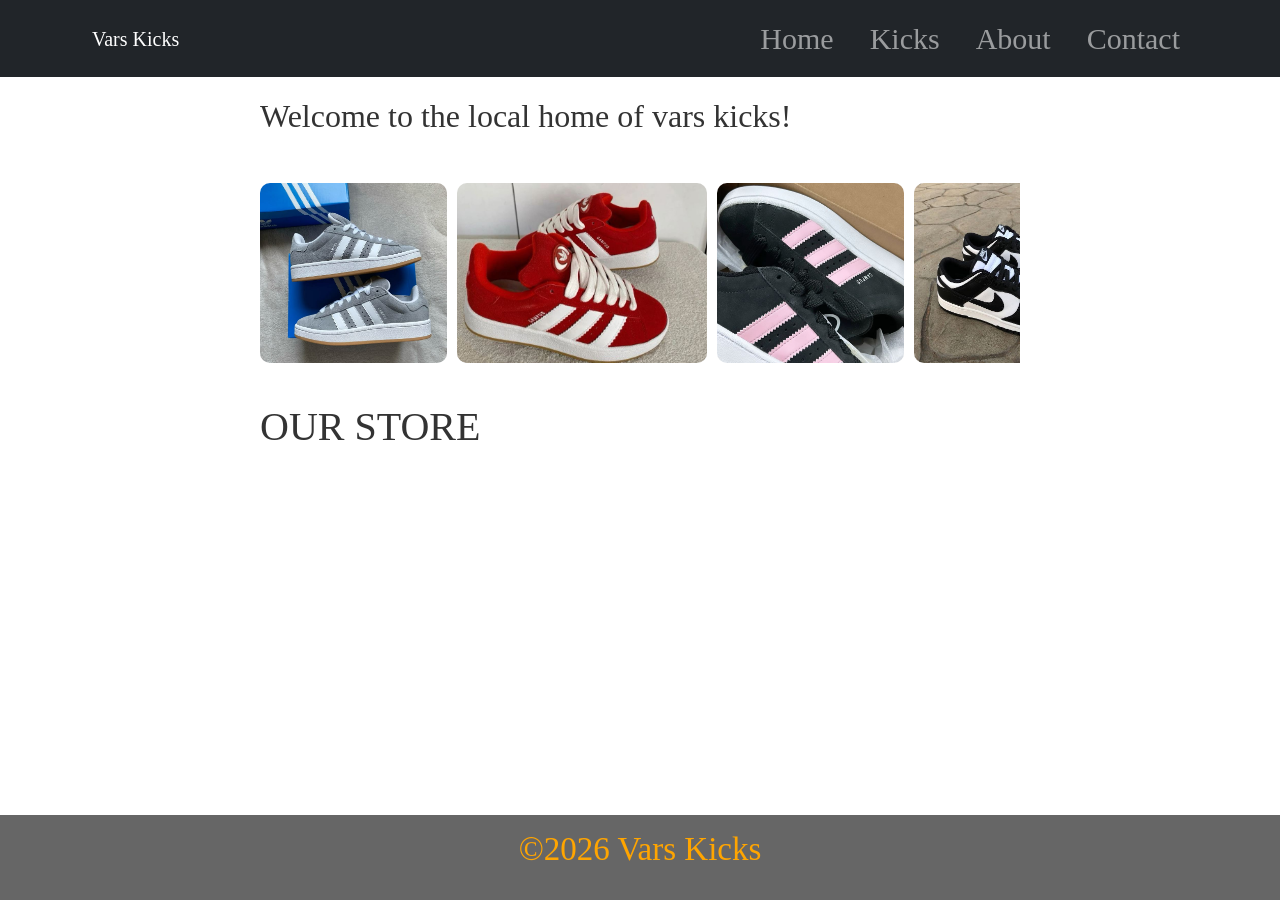
==== index.html @ 7d84057b "Fix HTML formatting and add store heading" ====
<!DOCTYPE html>
<html lang="en">
<head>
<meta charset="UTF-8">
<meta name="viewport" content="width=device-width,initial-scale=1.0">
<title>Vars Kicks</title>
  <!--Bootstrap CSS-->
  <link href="https://cdn.jsdelivr.net/npm/bootstrap@5.3.0/dist/css/bootstrap.min.css" rel="stylesheet">
  <!--Custom CSS-->
  <link rel="stylesheet" href="styles.css">
</head>
<body>
  <header class="header 1">
    
    <nav class="navbar navbar-expand-lg navbar-dark bg-dark">
      <div class="container">
        <a class="navbar-brand" href="index.html">Vars Kicks</a>
        <button class="navbar-toggler" type="button" data-bs-toggle"collapse" data-bs-target="#navbarNav">
          <span class="navbar-toggler-icon"></span>
        </button>
        <div class="collapse navbar-collapse" id="navbarNav">
          <ul class="navbar-nav ms-auto">
            <li class="nav-item">
              <a class="nav-link" href="index.html">Home</a>
            </li>
             <li class="nav-item">
              <a class="nav-link" href="kicks.html">Kicks</a>
            </li>
            <li class="nav-item">
              <a class="nav-link" href="about.html">About</a>
            </li>
            <li class="nav-item">
              <a class="nav-link" href="contact.html">Contact</a>
            </li>
          </ul>
        </div>
      </div>
    </nav>
   
   </header>
  <main >
   
      <h2 style="font-family:IMPACT;">Welcome to the local home of vars kicks!</h2>
      
  
<section class="image-slider">
  
    <div class="slide-track">

        <img src="images/adidas campus grey.jpg" alt="">
        <img src="images/adidas campus red suede.jpg" alt="">
        <img src="images/adidas campus.jpg" alt="">
        <img src="images/black dunk.jpg" alt="">
        <img src="images/blue dunk.jpg" alt="">
        <img src="images/brown dunk.jpg" alt="">
        <img src="images/campus.jpg" alt="">
        <img src="images/maroon dunk.jpg" alt="">
        <img src="images/red xl.jpg" alt="">
        <img src="images/pumaxl.jpg" alt="">


        <!-- Duplicate images for smooth looping -->
       <img src="images/adidas campus grey.jpg" alt="">
        <img src="images/adidas campus red suede.jpg" alt="">
        <img src="images/adidas campus.jpg" alt="">
        <img src="images/black dunk.jpg" alt="">
        <img src="images/blue dunk.jpg" alt="">
        <img src="images/brown dunk.jpg" alt="">
        <img src="images/campus.jpg" alt="">
        <img src="images/maroon dunk.jpg" alt="">
        <img src="images/red xl.jpg" alt="">
        <img src="images/pumaxl.jpg" alt="">
       
    </div>
</section>

  <h1 style="font-family:IMPACT;">OUR STORE</h1>
    
  </main>
  <footer>
  <p>&copy;2026 Vars Kicks</p>
  </footer>
  <!--Bootstrap JS and dependencies-->
  <script src="https://cdn.jsdelivr.net/npm/@popperjs/core@2.11.6/dist/umd/popper.min.js">
  </script>
  <script src="https://cdn.jsdelivr.net/npm/bootstrap@5.3.0/dist/js/bootstrap.min.js">
  </script>  
</body>
</html>
---- styles.css ----
.image-slider {
    overflow: hidden;
    width: 100%;
    padding: 20px 0;
}

.slide-track {
    display: flex;
    width: calc(260px * 16);
    animation: scroll 30s linear infinite;
}

.slide-track img {
    width: 250px;
    height: 180px;
    object-fit: cover;
    margin-right: 10px;
    border-radius: 10px;
    transition: transform 0.3s ease;
}

/* Pause slider when mouse is over it */
.slide-track:hover {
    animation-play-state: paused;
}

@keyframes scroll {
    0% {
        transform: translateX(-50%);
    }

    100% {
        transform: translateX(0);
    }
}

.slide-track img:hover {
    transform: scale(1.05);
}


body {
  font-family:Aptos;
  color:#333;
  background-color:white;
  margin:0;
  padding:0;
  
  font-size:30px;
}



header {
  background-color:pink;
  color:white;
  padding:20px
  text-align:centre;
 }

header 1{
  background-image:url("campus.jpg");
}


nav a { 
  color:white;
  text-decoration:none;
  margin:0 10px;
}
nav a:hover {
  text-decoration:underline;
}
main {
  padding:20px;
  max-width:800px;
  margin:0 auto;
}
main img {
  max-width:100%;
  height:auto;
  display:block;
  margin:20px 0;
}
footer {
background-color:rgba(0, 0, 0, 0.6);
  color:orange;

text-align:center;
padding:10px;
position:fixed;
bottom:0;
width:100%;
}
p {
  font-size:1.1em;
}
a {
  color:#4CAF50;
  text-decoration:none;
}
a:hover {
  text-decoration:underline;
}

main a[href^="mailto:"]{
  color:#ff5722;
  font-weight:bold;
}

.image-grid {
  display: grid;
  grid-template-columns: repeat(3, 1fr); 
  gap:5px;
  width:100%;
   margin:0;
   padding:0;
  
}
.image-grid img {
    width: 100%;
     aspect-ratio: 4 / 3;
    object-fit: cover;
    display: block;
}

.image-container {
    position: relative;
    width: 100%;
   margin:0;
   padding:0;
}
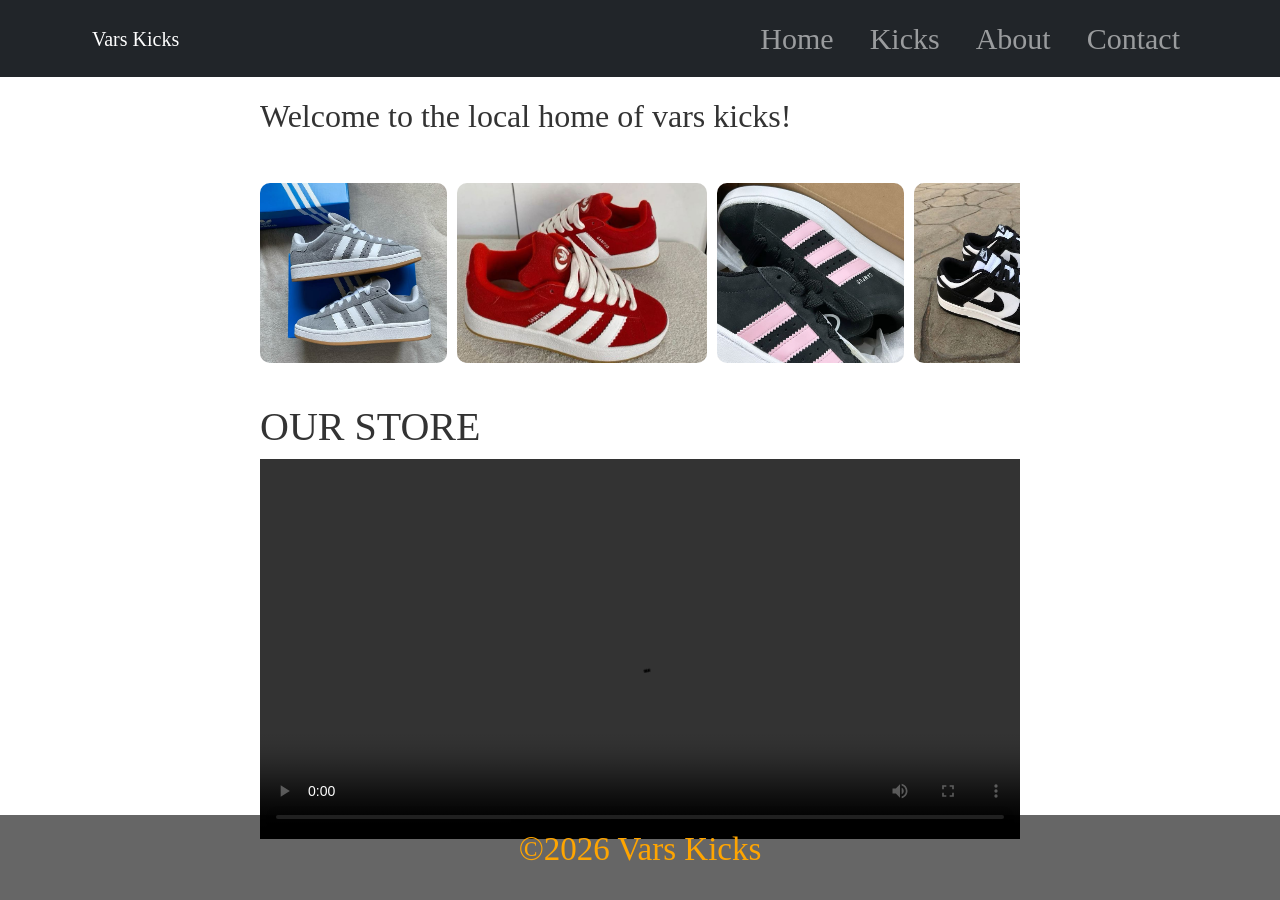
==== commit 68bd8924: "Add video element to index.html Added a video element to the main section." ====
--- a/index.html
+++ b/index.html
@@ -75,6 +75,9 @@
 </section>
 
   <h1 style="font-family:IMPACT;">OUR STORE</h1>
+    <video width="100%" controls>
+    <source src="https://pin.it/2DjlSQYts" type="video/mp4">
+</video>
     
   </main>
   <footer>
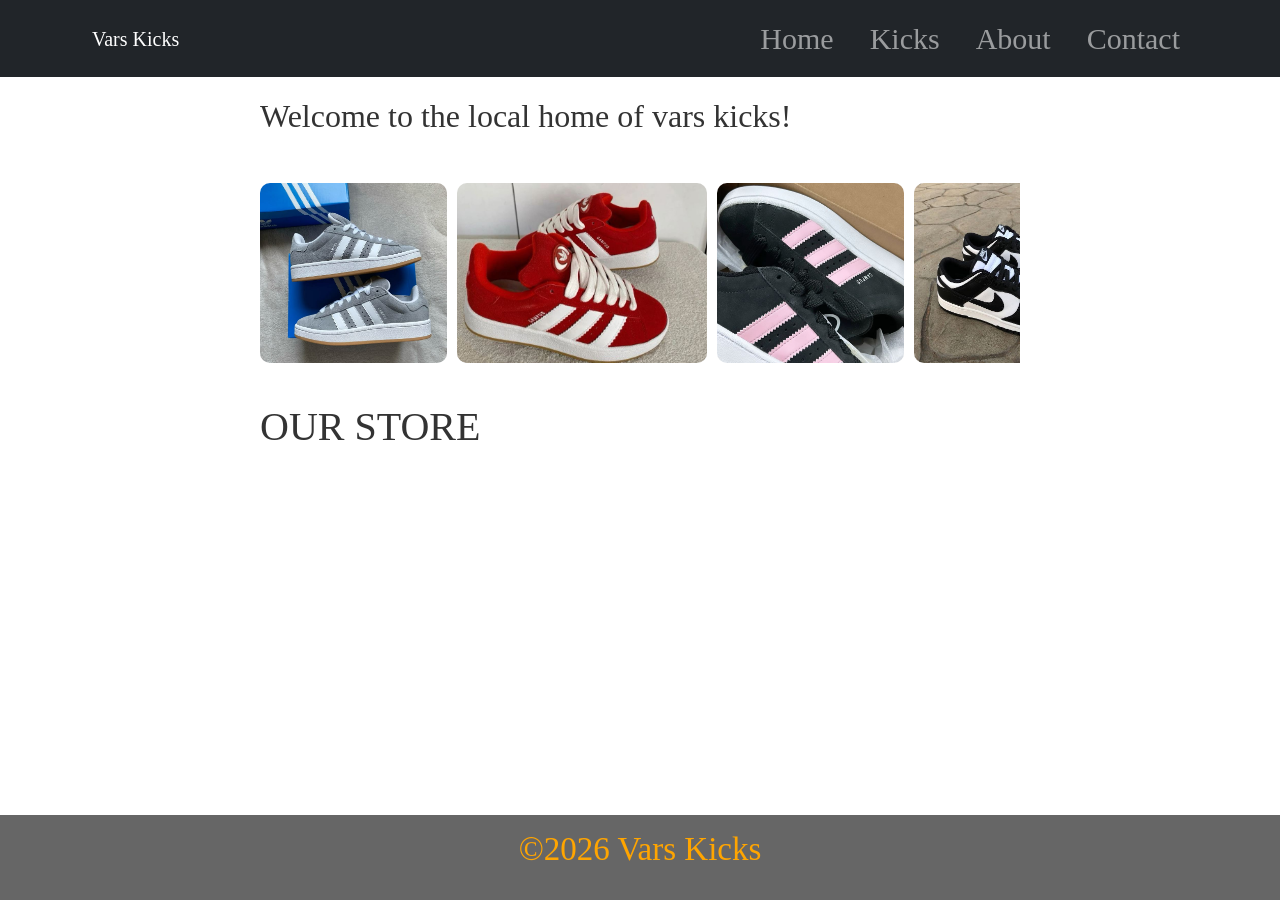
==== commit 03d46435: "Update index.html" ====
--- a/index.html
+++ b/index.html
@@ -75,10 +75,9 @@
 </section>
 
   <h1 style="font-family:IMPACT;">OUR STORE</h1>
-    <video width="100%" controls>
-    <source src="https://pin.it/2DjlSQYts" type="video/mp4">
-</video>
-    
+  <a data-pin-do="embedPin" href="https://pin.it/xdRxtVoKx"></a>
+
+<script async defer src="https://assets.pinterest.com/js/pinit.js"></script>
   </main>
   <footer>
   <p>&copy;2026 Vars Kicks</p>
--- a/styles.css
+++ b/styles.css
@@ -131,3 +131,37 @@
    padding:0;
 }
 
+/* left side text */
+.text {
+    width: 100%;
+    text-align: left;
+    margin:0;
+}
+
+
+
+
+.footer-container {
+    display: flex;
+    justify-content: space-around; 
+    align-items: flex-start;
+    text-align: center;
+   width: 100%;
+}
+
+.footer-section {
+    width: 100%;
+    min-width: 100px;
+    margin-bottom: 2px;
+}
+
+.footer-section h3 {
+    margin-bottom: 2px;
+    color: orange;
+}
+
+.footer-bottom {
+    text-align: center;
+    margin-top: 0px;
+}
+
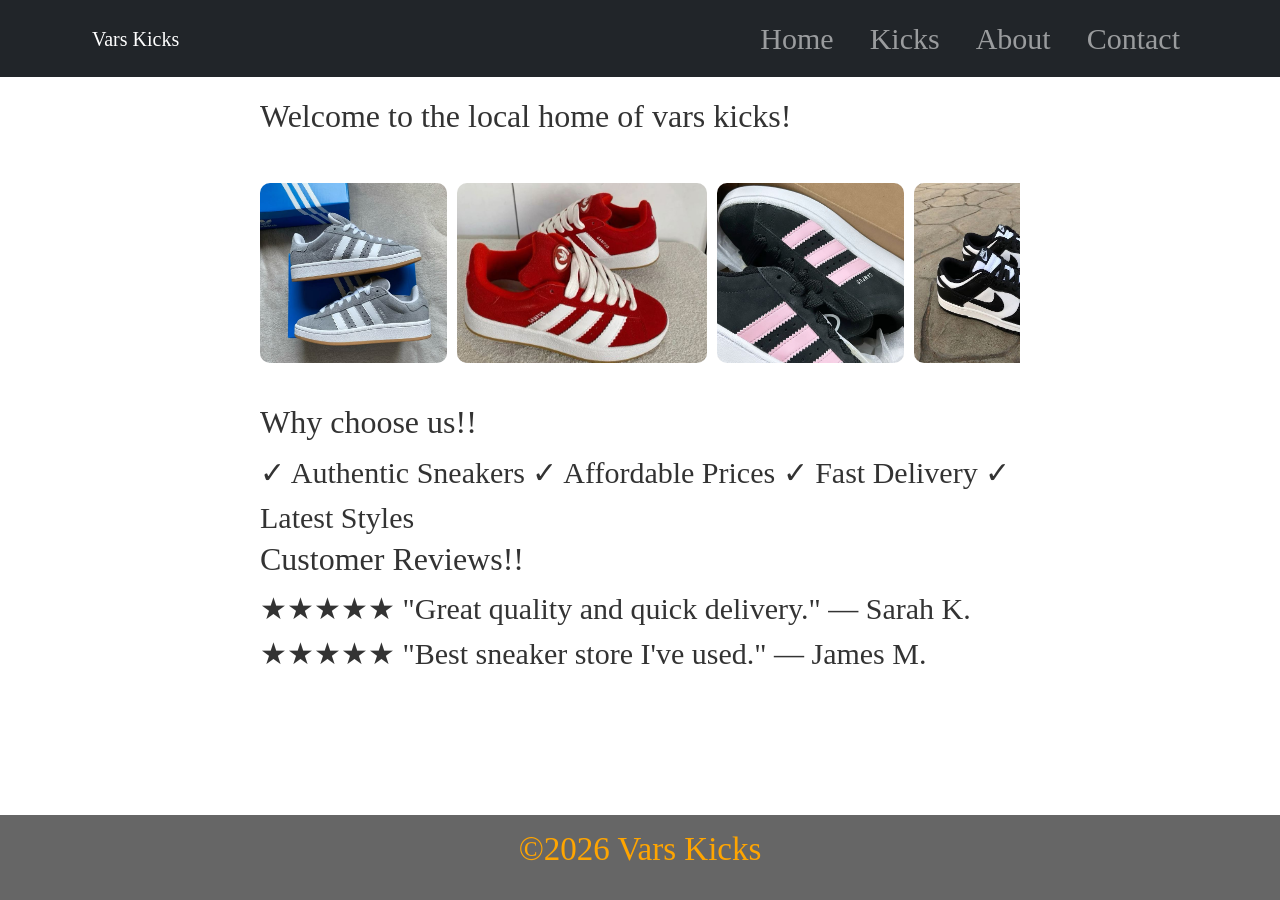
==== commit 0d305c75: "Enhance index.html with customer testimonials Added customer reviews and reasons to choose the store" ====
--- a/index.html
+++ b/index.html
@@ -74,10 +74,27 @@
     </div>
 </section>
 
-  <h1 style="font-family:IMPACT;">OUR STORE</h1>
-  <a data-pin-do="embedPin" href="https://pin.it/xdRxtVoKx"></a>
+  <h2 style="font-family:IMPACT;">Why choose us!!</h2>            
+    ✓ Authentic Sneakers                                              
+     ✓ Affordable Prices
+    ✓ Fast Delivery
+    ✓ Latest Styles 
 
-<script async defer src="https://assets.pinterest.com/js/pinit.js"></script>
+    <h2 style="font-family:IMPACT;">Customer Reviews!!</h2>
+ ★★★★★
+"Great quality and quick delivery."
+— Sarah K.
+
+★★★★★
+"Best sneaker store I've used."
+— James M.
+                                                                    
+
+                                                                            
+                                                                        
+                                                                           
+    
+  
   </main>
   <footer>
   <p>&copy;2026 Vars Kicks</p>
--- a/styles.css
+++ b/styles.css
@@ -58,9 +58,7 @@
   text-align:centre;
  }
 
-header 1{
-  background-image:url("campus.jpg");
-}
+
 
 
 nav a { 
@@ -138,6 +136,39 @@
     margin:0;
 }
 
+/* menu */
+.buttons{
+    text-align:center;
+    margin:0;
+}
+
+.buttons button{
+    padding:0;
+    margin:0;
+    
+    background:white;
+    color:white;
+    cursor:pointer;
+   
+}
+
+.buttons button:hover{
+    background:black;
+}
+
+.sneaker-gallery{
+    display:grid;
+    
+    flex-wrap:wrap;
+    gap:5px;
+}
+
+.sneaker-gallery img{
+    width:150px;
+    height:250px;
+    object-fit:cover;
+    
+}
 
 
 
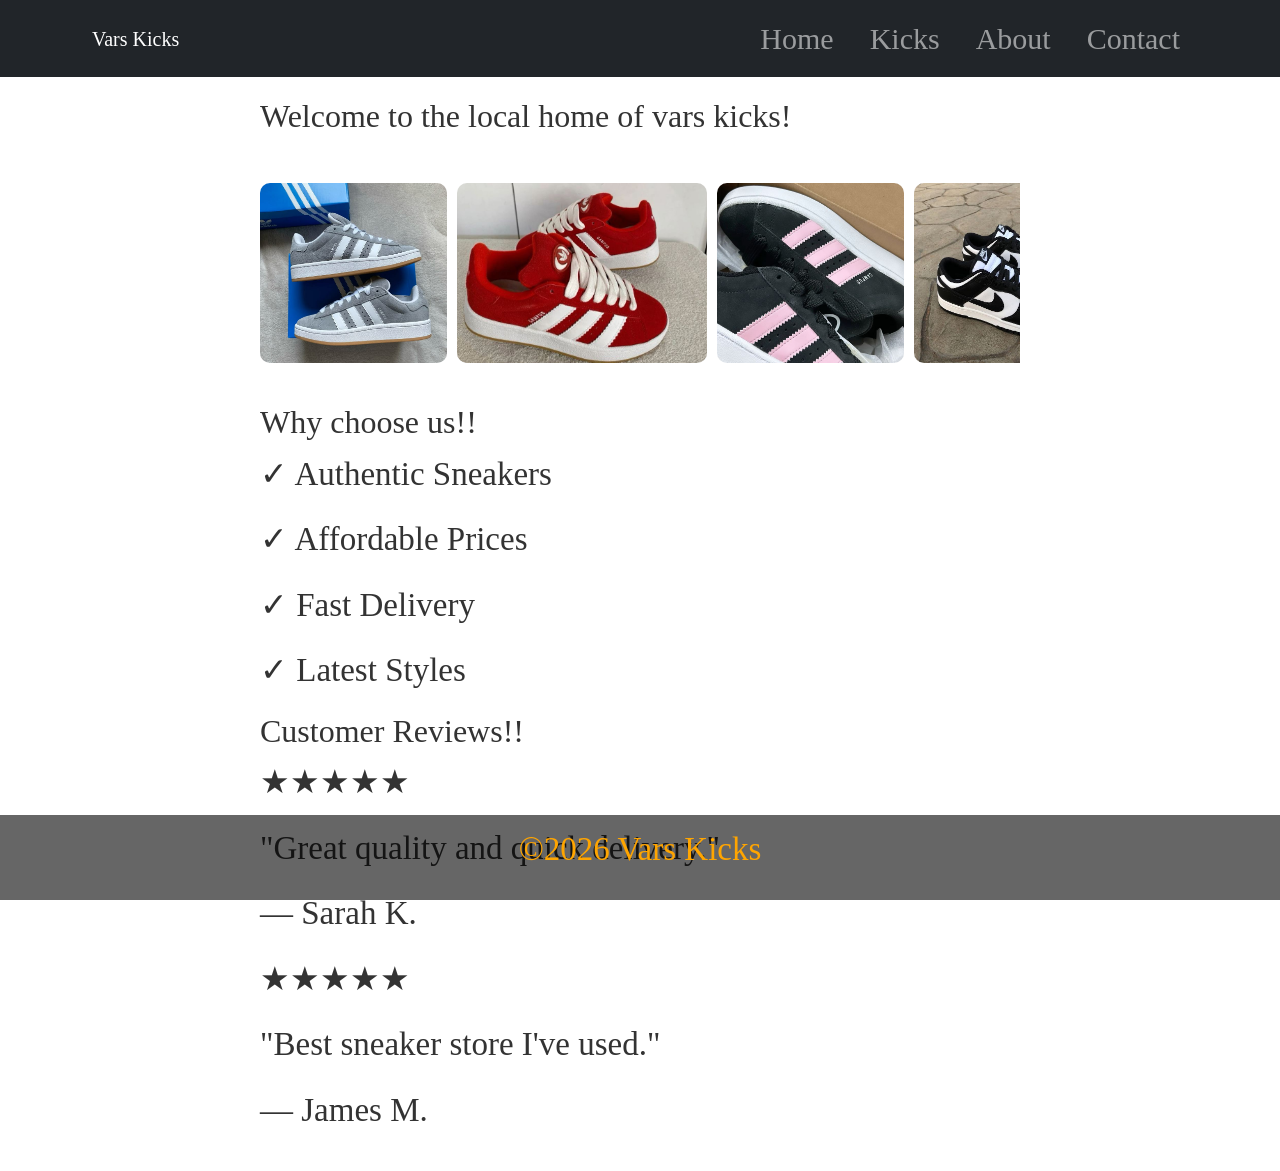
==== commit 7001860c: "Fix HTML encoding issues in index.html" ====
--- a/index.html
+++ b/index.html
@@ -10,7 +10,7 @@
   <link rel="stylesheet" href="styles.css">
 </head>
 <body>
-  <header class="header 1">
+  
     
     <nav class="navbar navbar-expand-lg navbar-dark bg-dark">
       <div class="container">
@@ -75,19 +75,19 @@
 </section>
 
   <h2 style="font-family:IMPACT;">Why choose us!!</h2>            
-    ✓ Authentic Sneakers                                              
-     ✓ Affordable Prices
-    ✓ Fast Delivery
-    ✓ Latest Styles 
+    <p>✓ Authentic Sneakers</p>                                              
+    <p>✓ Affordable Prices</p>
+    <p>✓ Fast Delivery</p>
+    <p>✓ Latest Styles</p> 
 
     <h2 style="font-family:IMPACT;">Customer Reviews!!</h2>
- ★★★★★
-"Great quality and quick delivery."
-— Sarah K.
+ <p>★★★★★</p>
+<p>"Great quality and quick delivery."</p>
+<p>— Sarah K.</p>
 
-★★★★★
-"Best sneaker store I've used."
-— James M.
+<p>★★★★★</p>
+<p>"Best sneaker store I've used."</p>
+<p>— James M.</p>
                                                                     
 
                                                                             
--- a/styles.css
+++ b/styles.css
@@ -137,37 +137,38 @@
 }
 
 /* menu */
-.buttons{
-    text-align:center;
-    margin:0;
+.brand-menu{
+    display:flex;
+    justify-content:center;
+    gap:40px;
+    list-style:none;
+    padding:0;
+    margin:30px 0;
 }
 
-.buttons button{
-    padding:0;
-    margin:0;
-    
-    background:white;
-    color:white;
+.brand-menu li{
     cursor:pointer;
-   
+    font-size:20px;
+    font-weight:bold;
+    transition:0.3s;
 }
 
-.buttons button:hover{
-    background:black;
+.brand-menu li:hover{
+    color:red;
 }
 
-.sneaker-gallery{
-    display:grid;
-    
+.brand-content{
+    display:none;
+    justify-content:center;
+    gap:20px;
     flex-wrap:wrap;
-    gap:5px;
 }
 
-.sneaker-gallery img{
-    width:150px;
+.brand-content img{
+    width:250px;
     height:250px;
     object-fit:cover;
-    
+    border-radius:10px;
 }
 
 
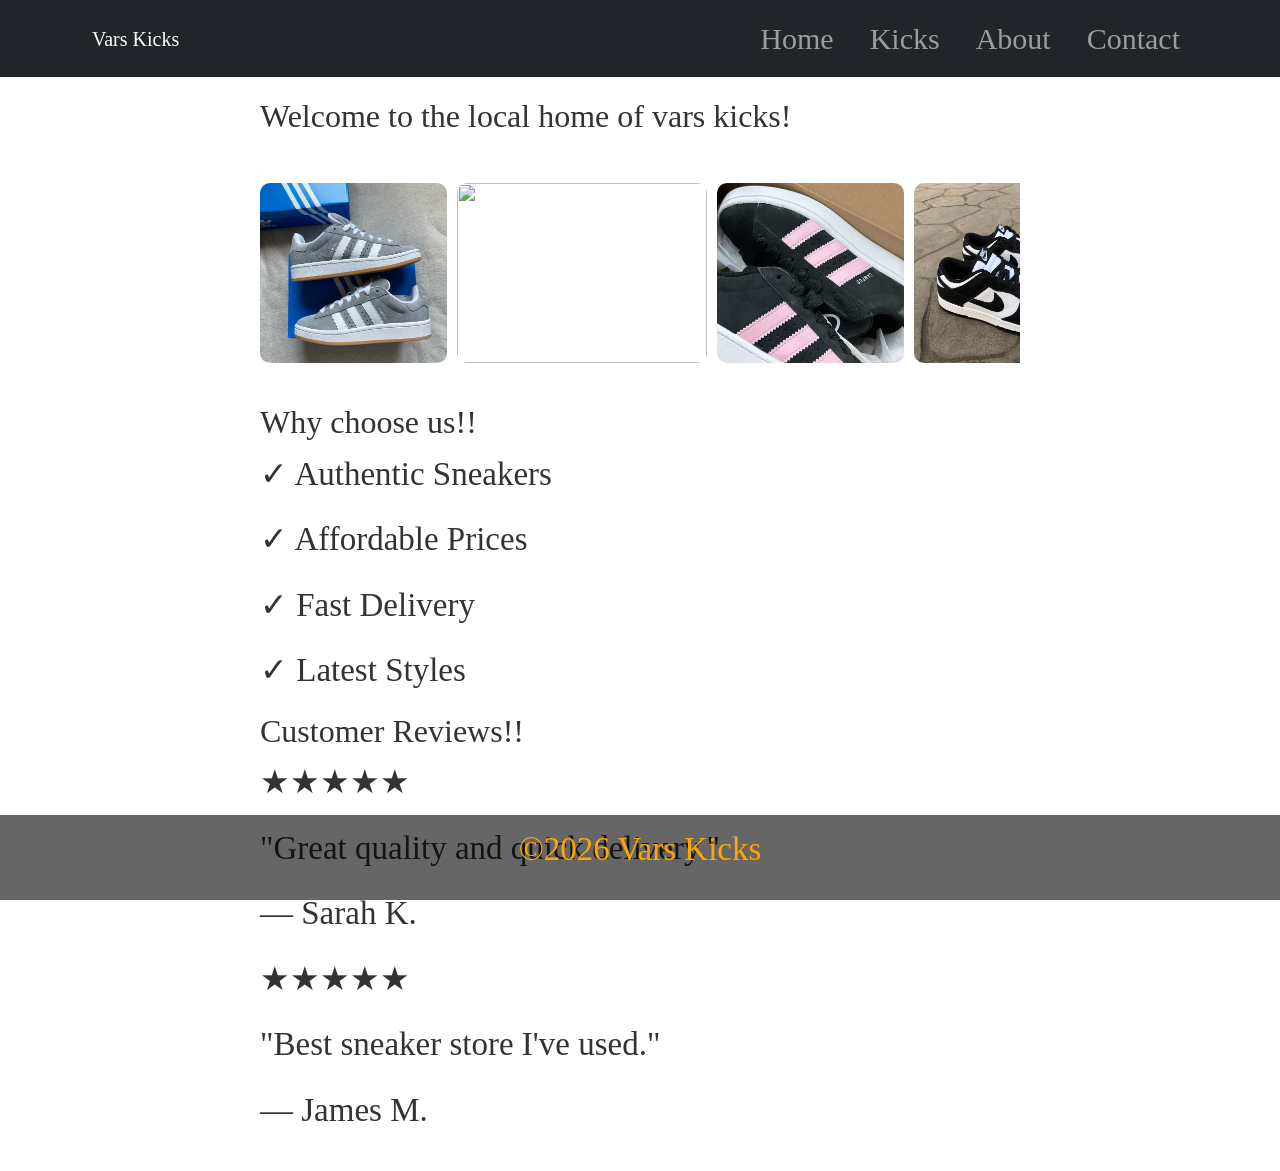
==== commit 84bcb3d9: "Update index.html" ====
--- a/index.html
+++ b/index.html
@@ -48,7 +48,7 @@
     <div class="slide-track">
 
         <img src="images/adidas campus grey.jpg" alt="">
-        <img src="images/adidas campus red suede.jpg" alt="">
+        <img src="images/adidas campus red.jpg" alt="">
         <img src="images/adidas campus.jpg" alt="">
         <img src="images/black dunk.jpg" alt="">
         <img src="images/blue dunk.jpg" alt="">
@@ -61,7 +61,7 @@
 
         <!-- Duplicate images for smooth looping -->
        <img src="images/adidas campus grey.jpg" alt="">
-        <img src="images/adidas campus red suede.jpg" alt="">
+        <img src="images/adidas campus red.jpg" alt="">
         <img src="images/adidas campus.jpg" alt="">
         <img src="images/black dunk.jpg" alt="">
         <img src="images/blue dunk.jpg" alt="">
--- a/styles.css
+++ b/styles.css
@@ -171,6 +171,28 @@
     border-radius:10px;
 }
 
+/*price*/
+.shoe-card{
+    position: relative;
+    width: 250px;
+}
+
+.shoe-card img{
+    width: 100%;
+    border-radius: 10px;
+}
+
+.price{
+    position: absolute;
+    top: 10px;
+    right: 10px;
+    background: red;
+    color: white;
+    padding: 5px 10px;
+    border-radius: 5px;
+    font-weight: bold;
+}
+
 
 
 .footer-container {
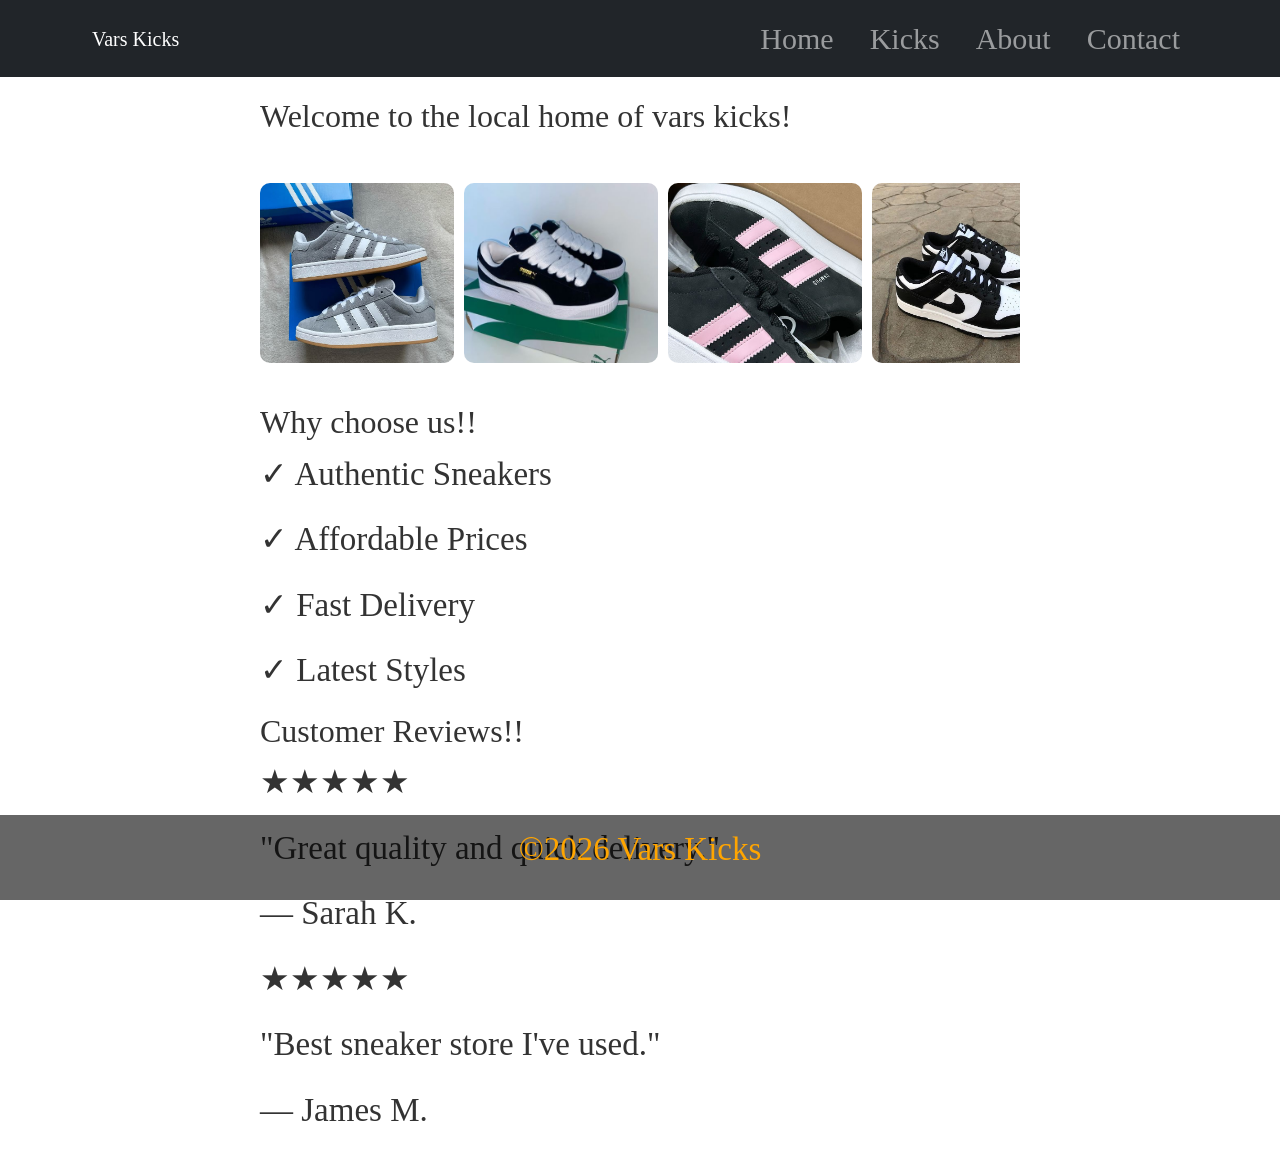
==== commit a5748fb0: "Fix image sources and clean up HTML structure Updated image sources in the slider section and correc" ====
--- a/index.html
+++ b/index.html
@@ -48,7 +48,7 @@
     <div class="slide-track">
 
         <img src="images/adidas campus grey.jpg" alt="">
-        <img src="images/adidas campus red.jpg" alt="">
+        <img src="images/puma suede black.jpg" alt="">
         <img src="images/adidas campus.jpg" alt="">
         <img src="images/black dunk.jpg" alt="">
         <img src="images/blue dunk.jpg" alt="">
@@ -61,7 +61,7 @@
 
         <!-- Duplicate images for smooth looping -->
        <img src="images/adidas campus grey.jpg" alt="">
-        <img src="images/adidas campus red.jpg" alt="">
+        <img src="images/puma suede black.jpg" alt="">
         <img src="images/adidas campus.jpg" alt="">
         <img src="images/black dunk.jpg" alt="">
         <img src="images/blue dunk.jpg" alt="">
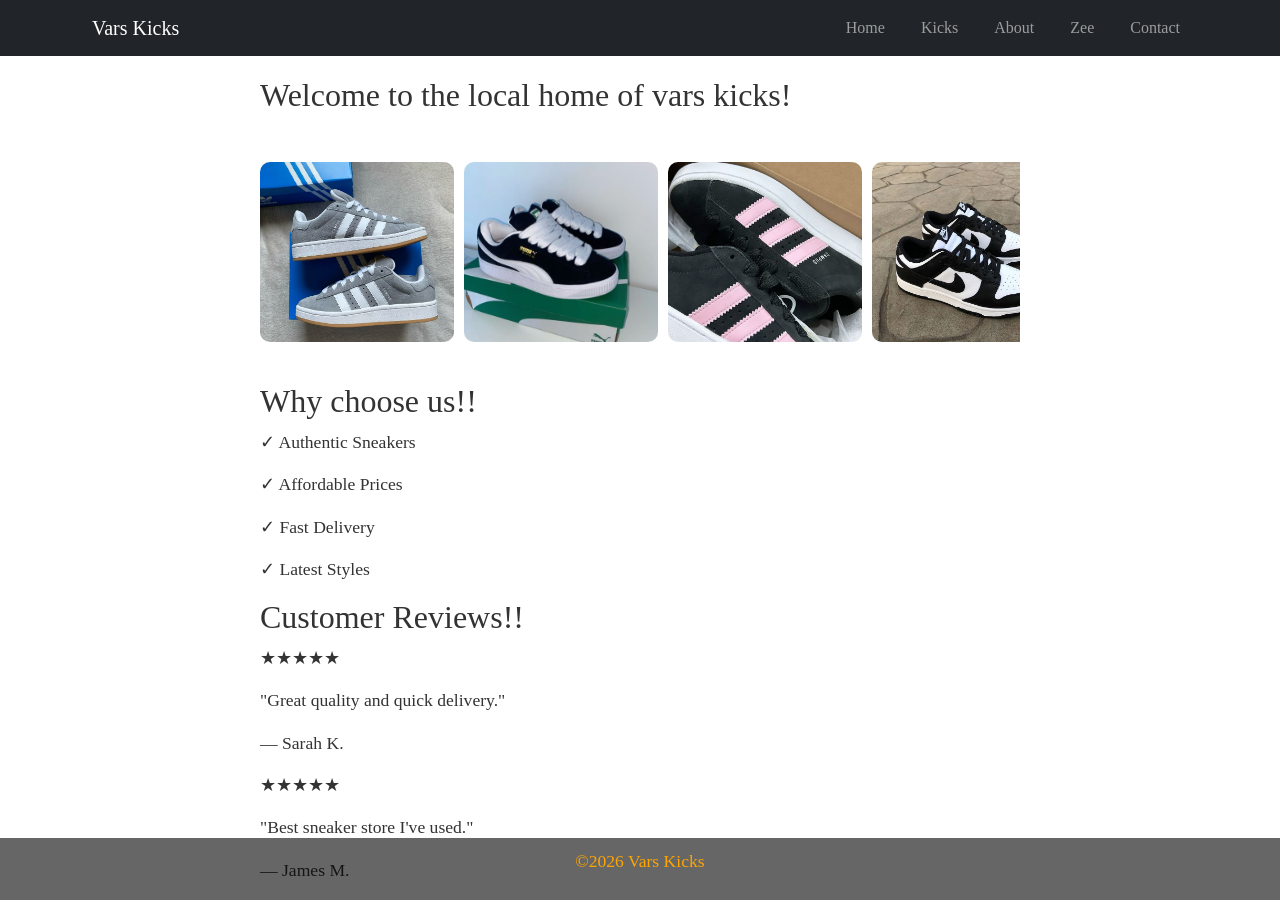
==== commit f1b58ef9: "Update index.html" ====
--- a/index.html
+++ b/index.html
@@ -28,6 +28,9 @@
             </li>
             <li class="nav-item">
               <a class="nav-link" href="about.html">About</a>
+            </li>
+            <li class="nav-item">
+              <a class="nav-link" href="zee.html">Zee</a>
             </li>
             <li class="nav-item">
               <a class="nav-link" href="contact.html">Contact</a>
--- a/styles.css
+++ b/styles.css
@@ -1,3 +1,11 @@
+.shoe-image{
+    width:100%;
+    max-width:350px;
+    object-fit:contain;
+}
+
+
+
 .image-slider {
     overflow: hidden;
     width: 100%;
@@ -46,7 +54,7 @@
   margin:0;
   padding:0;
   
-  font-size:30px;
+  
 }
 
 
